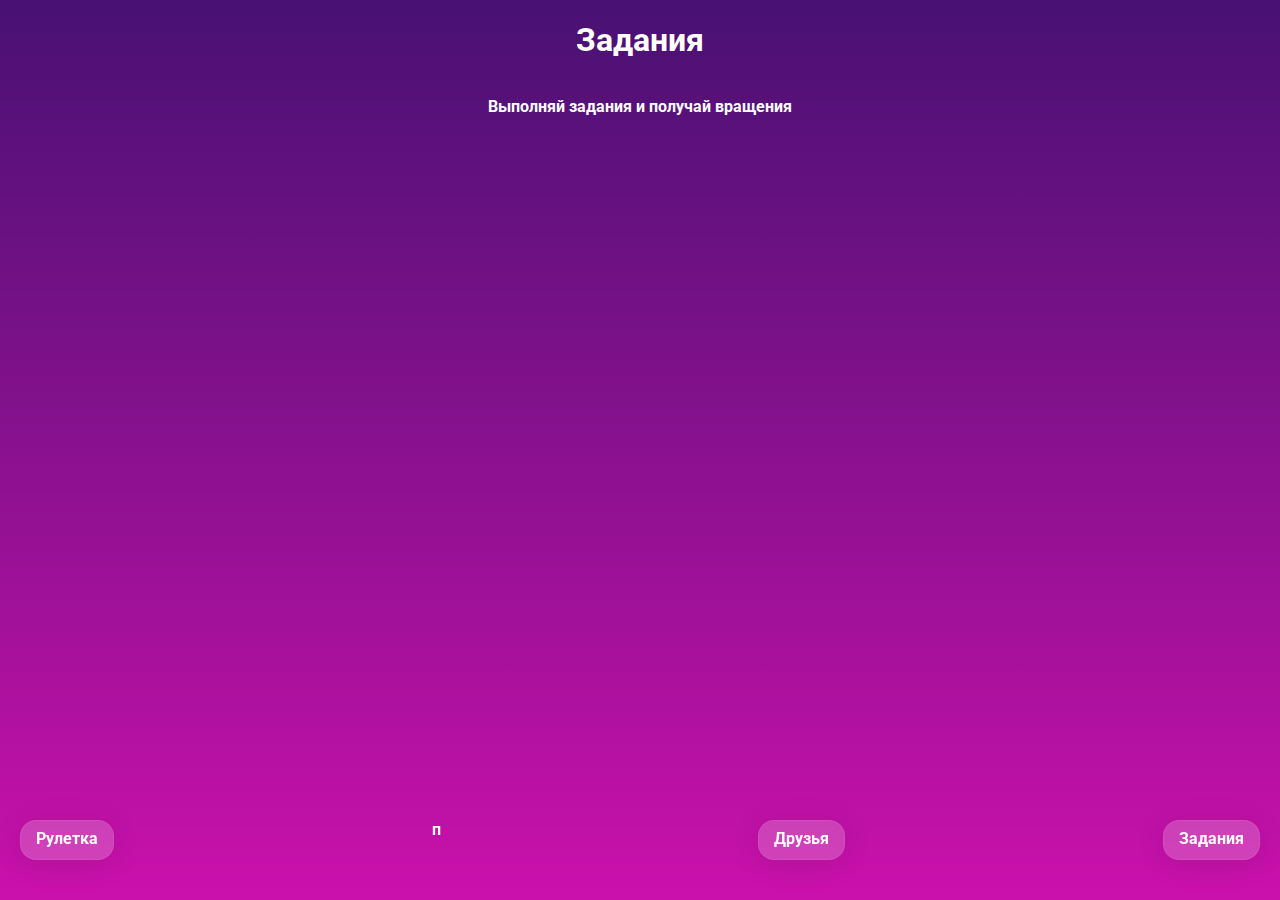
==== Pages/tasks.html @ 5e888218 "Fixes" ====
<!DOCTYPE html>
<html lang="en">

<head>
    <meta charset="UTF-8">
    <meta name="viewport" content="width=device-width, initial-scale=1.0">
    <script src="https://telegram.org/js/telegram-web-app.js"></script>
    <title>Задания</title>
    <link
        href="https://fonts.googleapis.com/css2?family=Roboto:ital,wght@0,100;0,300;0,400;0,500;0,700;0,900;1,100;1,300;1,400;1,500;1,700;1,900&display=swap"
        rel="stylesheet">
    <link rel="stylesheet" href="../styles.css" />
</head>

<body>
    <div class="container" id="container">
        <h1>Задания</h1>
        <p>Выполняй задания и получай вращения</p>
        <ul id="taskList">

        </ul>
        <div class="menu">
            <a href="../index.html" id="homeLink">Рулетка</a>
п            <a href="/friends.html" id="friendsLink">Друзья</a>
            <a id="tasksLink">Задания</a>
        </div>
    </div>
    <script src="../tasks.js"></script>
</body>

</html>
---- styles.css ----
/* Общие стили для всего приложения */
* {
  box-sizing: border-box;
  user-select: none;
}

body {
  margin: 0;
  padding: 0;
  font-family: "Roboto", serif;
  font-weight: 700;
  font-style: normal;
  background: linear-gradient(#481173, #cb11ab);
  box-shadow: 0px 4px 10px rgba(0, 0, 0, 0.25);
  color: #ffffff; /* Белый текст */
  display: flex;
  flex-direction: column;
  justify-content: center;
  align-items: center;
  height: 100vh;
  width: 100vw;
  overflow: hidden;
}

.container {
  display: flex;
  flex-direction: column;
  align-items: center;
  top: 0; 
  left: 0;
  width: 100%;
  height: 100%;
  max-width: 400px;
  text-align: center;
  overflow: hidden;
}

.info {
  margin-bottom: 10px;
  display: flex;
  justify-content: space-around;
  width: 100%;
  height: 50px;
}

.cupons,
.info-btn {
  padding: 0 10px 0 10px;
  width: auto;
  line-height: 48px;
  text-align: center;
  font-size: 18px;
  background: rgba(255, 64, 212, 0.2);
  border-radius: 16px;
  box-shadow: 0 4px 30px rgba(0, 0, 0, 0.1);
  backdrop-filter: blur(5px);
  -webkit-backdrop-filter: blur(5px);
  border: 1px solid rgba(255, 255, 255, 0.07);
}

.gift {
  width: 70px;
}

.timer-section {
  position: absolute;
  top: 10%;
  left: 75%;
  z-index: 1001;
}

.gift-btn {
  background: rgba(255, 64, 212, 0.2);
  border-radius: 16px;
  box-shadow: 0 4px 30px rgba(0, 0, 0, 0.1);
  backdrop-filter: blur(5px);
  -webkit-backdrop-filter: blur(5px);
  border: 1px solid rgba(255, 255, 255, 0.07);
  color: #ffffff;
  text-align: center;
}

.gift-btn[disabled] {
  background: rgba(255, 64, 212, 0.2);
  border-radius: 16px;
  box-shadow: 0 4px 30px rgba(0, 0, 0, 0.1);
  backdrop-filter: blur(5px);
  -webkit-backdrop-filter: blur(5px);
  border: 1px solid rgba(255, 255, 255, 0.07);
  color: #ffffff;
  cursor: not-allowed;
}

.gift-btn a {
  text-decoration: none;
  color: #ffffff;
  font-family: "Roboto", serif;
  font-weight: 700;
  font-style: normal;
  font-size: 12px;
}

.wheel-container {
  overflow: hidden;
  position: relative;
  height: 400px;
  width: 400px;
}

.wheel1 {
  position: absolute;
  top: 0;
  left: 10px;
  width: 380px;
  height: 380px;
  transform: rotate(15deg);
  transition: transform 2s cubic-bezier(0.25, 0.1, 0.25, 1);
}

.wheel2 {
  position: absolute;
  top: 65px;
  left: 75px;
  width: 250px;
  height: 250px;
  /*transform: rotate(30deg);*/
  transition: transform 2s cubic-bezier(0.25, 0.1, 0.25, 1);
}

.wheel3 {
  position: absolute;
  top: 115px;
  left: 125px;
  width: 150px;
  height: 150px;
  /*transform: rotate(30deg);*/
  transition: transform 2s cubic-bezier(0.25, 0.1, 0.25, 1);
}

.btn-spin {
  position: absolute;
  top: 155px;
  left: 162px;
  width: 75px;
  height: 75px;
  padding: 0;
  border-radius: 50%;
  border: none;
  background-color: #202020;
  pointer-events: auto;
  cursor: pointer;
  z-index: 1000;
}

/* .btn-spin::before {
  position: absolute;
  content: "♥";
  font-size: 24px;
  top: -15px;
  left: 32px;
  transform: rotate(180deg);
} */

.btn-spin-img {
  width: 75px;
  height: 75px;
}

.arrow3 {
  width: 20px;
  height: 20px;
  position: absolute;
  top: 140px;
  left: 190px;
  transform: rotate(-90deg);
  z-index: 1001;
}

#loading {
  display: none; /* Скрыто по умолчанию */
  position: fixed;
  top: 0;
  left: 0;
  width: 100%;
  height: 100%;
  font-size: 42px;
  background-color: rgba(0, 0, 0, 1); /* Полупрозрачный фон */
  justify-content: center;
  align-items: center;
  z-index: 1005;
}

.spins-section {
  margin-bottom: 5px;
  padding: 5px;
  width: 90%;

  background: rgba(255, 255, 255, 0.2);
  border-radius: 16px;
  box-shadow: 0 4px 30px rgba(0, 0, 0, 0.1);
  backdrop-filter: blur(5px);
  -webkit-backdrop-filter: blur(5px);
  border: 1px solid rgba(255, 255, 255, 0.07);
}

.spins-info {
  height: 50px;
  line-height: 48px;
  text-align: center;
}

.spins-left {
  font-size: 24px;
}

.spins-spent {
}

.ref-section {
  display: flex;
  justify-content: space-between;
  width: 90%;
  height: 90px;
  margin-bottom: 5px;
}

.invite,
.free-spin {
  width: 170px;
  height: 70px;
  padding: 5px 15px 5px 15px;

  background: rgba(255, 255, 255, 0.2);
  border-radius: 16px;
  box-shadow: 0 4px 30px rgba(0, 0, 0, 0.1);
  backdrop-filter: blur(5px);
  -webkit-backdrop-filter: blur(5px);
  border: 1px solid rgba(255, 255, 255, 0.07);
}

.invite p, .free-spin p {
  margin: 0 0 5px 0;
}

.invite-btn, .free-spin-btn {
  width: auto;
  height: 30px;
  padding: 5px 10px 5px 10px;
  margin-bottom: 10px;
  text-align: center;
  font-family: "Roboto", serif;
  font-weight: 700;
  font-style: normal;
  font-size: 14px;
  background-color: #ff40d4;
  color: #ffffff;
  border-radius: 15px;
  border: none;
}

.free-spin span {
  font-size: 18px;
}

.menu {
  display: flex;
  justify-content: space-between;
  width: 100%;
  position: fixed;
  bottom: 20px;
  left: 0;
  color: white;
  padding: 20px;
  text-align: center;
}

.menu a {
  height: 40px;
  padding: 5px 15px 5px 15px;

  background: rgba(255, 255, 255, 0.2);
  border-radius: 16px;
  box-shadow: 0 4px 30px rgba(0, 0, 0, 0.1);
  backdrop-filter: blur(5px);
  -webkit-backdrop-filter: blur(5px);
  border: 1px solid rgba(255, 255, 255, 0.07);

  text-decoration: none;
  text-align: center;
  line-height: 25px;
  color: #ffffff;
}

.menu .active {
  color: #ffffff;
  background-color: #ff40d4;
}

.modal {
  display: none; /* Скрыто по умолчанию */
  position: fixed;
  top: 0;
  left: 0;
  width: 100%;
  height: 100%;
  background-color: rgba(0, 0, 0, 0.5); /* Полупрозрачный фон */
  justify-content: center;
  align-items: center;
  z-index: 1000;
}

.modal-content {
  color: #202020;
  position: relative; /* Родитель для кнопки закрытия */
  background-color: aliceblue;
  padding: 20px;
  border-radius: 5px;
  box-shadow: 0 5px 15px rgba(0, 0, 0, 0.3);
  text-align: center;
  max-width: 500px;
  width: 90%;
}

.modal-content a {
  height: 40px;
  padding: 5px 15px 5px 15px;
  border-radius: 16px;
  text-decoration: none;
  color: #ffffff;
  background-color: #ff40d4;
}

.close-button {
  position: absolute;
  top: 10px; /* Отступ от верхнего края */
  right: 10px; /* Отступ от правого края */
  background: none;
  border: none;
  font-size: 20px;
  cursor: pointer;
  color: #333;
}

.close-button:hover {
  color: #ff40d4; /* Изменение цвета при наведении */
}

/* Стили для контейнера списка */
#taskList {
  list-style-type: none; /* Убираем стандартные маркеры списка */
  padding: 0;
  margin: 0;
  width: 90%; /* Ограничиваем максимальную ширину */
  margin: 0 auto; /* Выравниваем по центру */
}

/* Стили для каждого элемента списка */
.task {
  display: flex; /* Используем flexbox для выравнивания */
  justify-content: space-between; /* Разделяем текст и ссылку на противоположные стороны */
  align-items: center; /* Выравниваем по вертикали */
  padding: 15px; /* Добавляем отступы вокруг текста */
  background-color: #202020; /* Светлый фон */
  border: 1px solid gray; /* Легкая граница */
  border-radius: 16px; /* Скругляем углы */
  margin-bottom: 10px; /* Отступ снизу между элементами */
  transition: background-color 0.3s ease, box-shadow 0.3s ease; /* Плавный переход для фона и тени */
}

.task:hover {
  background-color: #e0f7fa; /* Цвет фона при наведении */
  box-shadow: 0 4px 8px rgba(0, 0, 0, 0.1); /* Легкая тень */
}

/* Стили для ссылок */
.task a {
  height: 40px;
  line-height: 25px;
  text-align: center;
  padding: 5px 15px 5px 15px;
  border-radius: 16px;
  text-decoration: none;
  color: #ffffff;
  background-color: #ff40d4;
}

/* Стили для текста задачи */
.task span {
  font-size: 16px; /* Размер шрифта */
  color: white; /* Цвет текста */
}

.invite-link {
  width: 90%;
  display: flex; /* Используем flexbox для выравнивания */
  flex-direction: column;
  justify-content: space-between; /* Разделяем текст и ссылку на противоположные стороны */
  align-items: flex-start;
  padding: 15px; /* Добавляем отступы вокруг текста */
  background-color: #202020; /* Светлый фон */
  border: 1px solid gray; /* Легкая граница */
  border-radius: 16px; /* Скругляем углы */
  margin-bottom: 10px; /* Отступ снизу между элементами */
  transition: background-color 0.3s ease, box-shadow 0.3s ease; /* Плавный переход для фона и тени */
}

.invite-content {
  display: flex;
  align-items: center;
}

.invite-content button {
  height: 40px;
  line-height: 25px;
  text-align: center;
  padding: 5px 15px 5px 15px;
  border-radius: 16px;
  border: none;
  text-decoration: none;
  color: #ffffff;
  background-color: #ff40d4;
}

.referrals-count {
  width: 90%;
  display: flex; /* Используем flexbox для выравнивания */
  flex-direction: column;
  justify-content: space-between; /* Разделяем текст и ссылку на противоположные стороны */
  align-items: flex-start;
  padding: 15px; /* Добавляем отступы вокруг текста */
  background-color: #202020; /* Светлый фон */
  border: 1px solid gray; /* Легкая граница */
  border-radius: 16px; /* Скругляем углы */
  margin-bottom: 10px; /* Отступ снизу между элементами */
  transition: background-color 0.3s ease, box-shadow 0.3s ease; /* Плавный переход для фона и тени */
}

.referals-content {
  width: 100%;
  display: flex;
  align-items: center;
  justify-content: space-between;
}

.referals-content p {
  display: block;
}

@media (max-width: 768px) {
  .container {
    /* width: 95%; */
  }

  .spins-info {
    font-size: 14px;
  }

  #giftButton {
    font-size: 14px;
  }
}
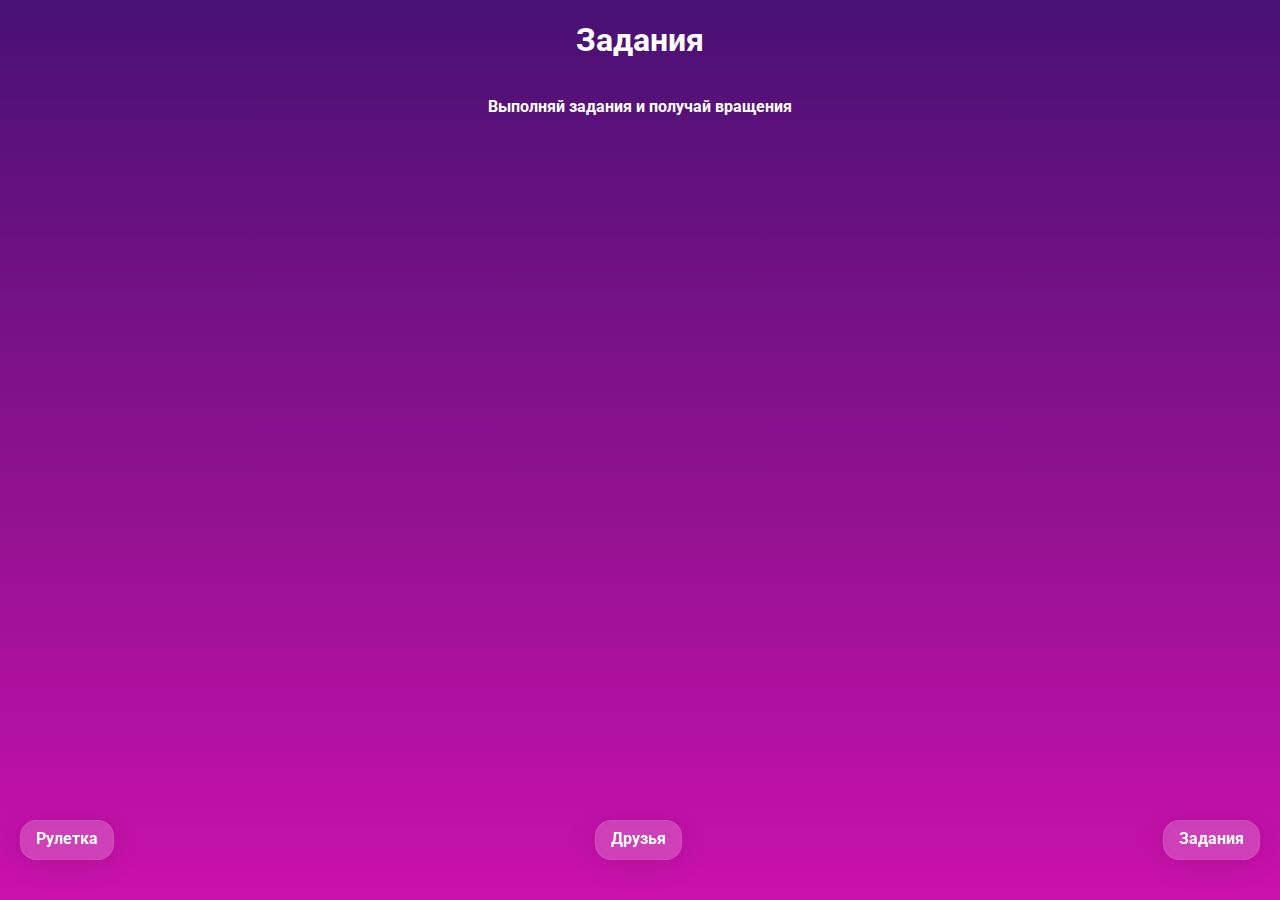
==== commit 007c2f4b: "1" ====
--- a/Pages/tasks.html
+++ b/Pages/tasks.html
@@ -21,11 +21,11 @@
         </ul>
         <div class="menu">
             <a href="../index.html" id="homeLink">Рулетка</a>
-п            <a href="/friends.html" id="friendsLink">Друзья</a>
+            <a href="./friends.html" id="friendsLink">Друзья</a>
             <a id="tasksLink">Задания</a>
         </div>
     </div>
-    <script src="../tasks.js"></script>
+    <script src="./tasks.js"></script>
 </body>
 
 </html>--- a/styles.css
+++ b/styles.css
@@ -97,7 +97,6 @@
   font-family: "Roboto", serif;
   font-weight: 700;
   font-style: normal;
-  font-size: 12px;
 }
 
 .wheel-container {
@@ -242,7 +241,7 @@
   margin: 0 0 5px 0;
 }
 
-.invite-btn, .free-spin-btn {
+.invite-btn {
   width: auto;
   height: 30px;
   padding: 5px 10px 5px 10px;
@@ -446,16 +445,49 @@
   display: block;
 }
 
-@media (max-width: 768px) {
-  .container {
-    /* width: 95%; */
-  }
-
-  .spins-info {
-    font-size: 14px;
-  }
-
-  #giftButton {
-    font-size: 14px;
-  }
-}
+#taskList {
+  display: flex;
+  flex-direction: column;
+  gap: 15px;
+  width: 90%;
+  max-width: 400px;
+  margin: 0 auto;
+  padding: 20px;
+}
+
+/* Стили для карточек задач */
+.task-card {
+  display: flex;
+  flex-direction: column;
+  align-items: flex-start;
+  background: rgba(255, 255, 255, 0.1);
+  padding: 20px;
+  border-radius: 16px;
+  box-shadow: 0 4px 30px rgba(0, 0, 0, 0.2);
+  border: 1px solid rgba(255, 255, 255, 0.2);
+}
+
+/* Название задачи */
+.task-card h3 {
+  margin: 0 0 10px 0;
+  font-size: 20px;
+  color: #ffffff;
+}
+
+/* Описание задачи */
+.task-card p {
+  margin: 0 0 15px 0;
+  font-size: 16px;
+  color: #dddddd;
+}
+
+/* Кнопка действия */
+.task-button {
+  text-decoration: none;
+  color: #ffffff;
+  background: linear-gradient(45deg, #ff40d4, #cb11ab);
+  padding: 10px 20px;
+  border-radius: 8px;
+  font-size: 16px;
+  text-align: center;
+}
